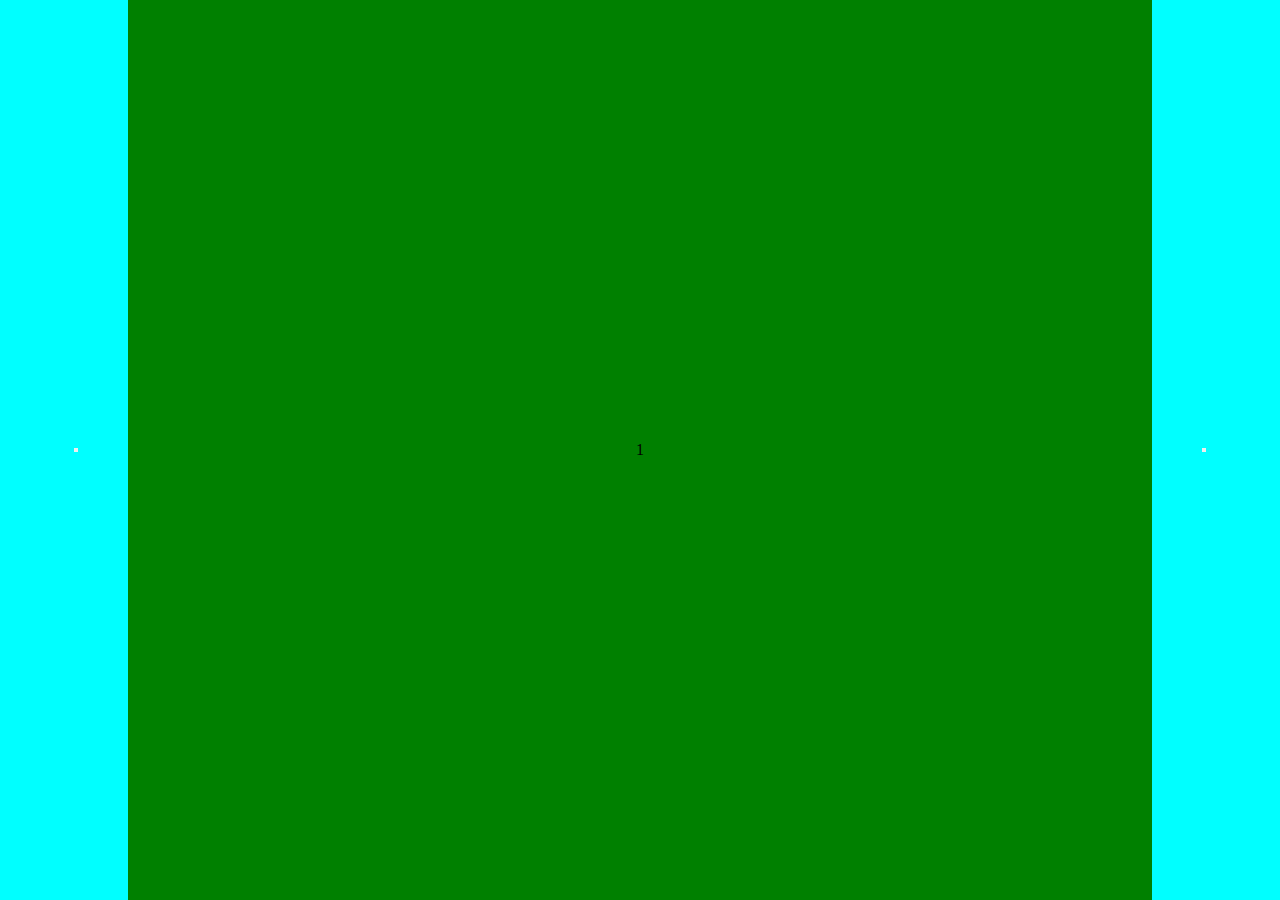
==== index.html @ 11eaf793 "first commit" ====
<!DOCTYPE html>
<html lang="en">
<head>
    <meta charset="UTF-8">
    <meta name="viewport" content="width=device-width, initial-scale=1.0">
    <link rel="stylesheet" href="https://cdnjs.cloudflare.com/ajax/libs/font-awesome/6.4.2/css/all.min.css" integrity="sha512-z3gLpd7yknf1YoNbCzqRKc4qyor8gaKU1qmn+CShxbuBusANI9QpRohGBreCFkKxLhei6S9CQXFEbbKuqLg0DA==" crossorigin="anonymous" referrerpolicy="no-referrer" />
    <link rel="stylesheet" href="./assets/css/style.css">
    <title>Document</title>
</head>
<body>
<!--     <div class="test">
        <h1 id="title" style="color: blue;" class="hello">Hello <span>world</span></h1>
        <p style="color: red; font-size:20px;">Lorem ipsum dolor sit amet consectetur adipisicing elit. Error, deleniti.</p>
    </div> 
    <img src="" alt="" class="test">
    <a href=""><i></i></a>
    <div></div> -->
<!--     <button>click</button>
    <ul class="none">
        <li>home</li>
        <li data-tr="about">about</li>
        <li data-tr="contactUs">contact us</li>
    </ul> -->
<!--     <form>
        <label for="name">useName</label>
        <input type="text" id="name">
        <input type="submit" value="send">
    </form> -->

    <div class="slider">
        <button id="prev"><i class="fa-solid fa-arrow-left"></i></button>
        <div class="container">
            <div class="slide">1</div>
            <div class="slide">2</div>
            <div class="slide">3</div>
        </div>
        <button id="next"><i class="fa-solid fa-arrow-right"></i></button>
    </div>
    <script src="./assets/js/slider.js"></script>
    <script src="https://cdnjs.cloudflare.com/ajax/libs/font-awesome/6.4.2/js/all.min.js" integrity="sha512-uKQ39gEGiyUJl4AI6L+ekBdGKpGw4xJ55+xyJG7YFlJokPNYegn9KwQ3P8A7aFQAUtUsAQHep+d/lrGqrbPIDQ==" crossorigin="anonymous" referrerpolicy="no-referrer"></script>
</body>
</html>
---- assets/css/style.css ----
/* .none{
    display: none;
} */


*{
    margin: 0;
    padding: 0;
    box-sizing: border-box;
}

.slider{
    display: flex;
    max-width: 100vw;
    height: 100vh;
    background-color: aqua;
    align-items: center;
    justify-content: center;
    gap: 50px;
}

.slider .container{
    height: 100%;
    width: 80%;
    background-color: brown;
    display: flex;
    overflow-x: hidden;
}

.slider .container .slide{
    width: 100%;
    height: 100%;
    display: flex;
    align-items: center;
    justify-content: center;
    flex-shrink: 0;
    transition: 1s all;
}

.slider .container .slide:nth-child(1){
    background-color: green;
}

.slider .container .slide:nth-child(2){
    background-color: blueviolet;
}

.slider .container .slide:nth-child(3){
    background-color: yellow;
}
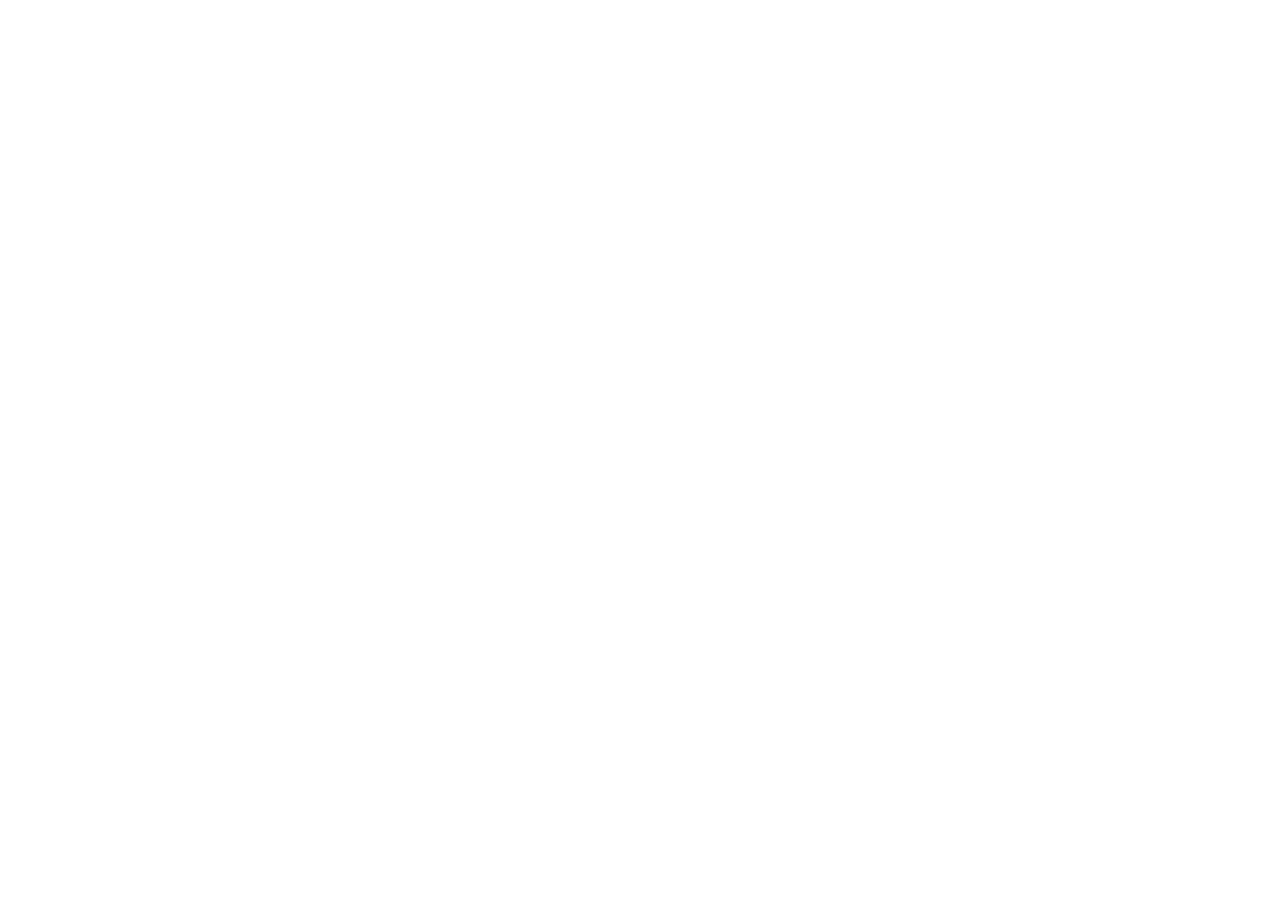
==== commit d60a9de9: "string methods" ====
--- a/index.html
+++ b/index.html
@@ -27,7 +27,7 @@
         <input type="submit" value="send">
     </form> -->
 
-    <div class="slider">
+<!--     <div class="slider">
         <button id="prev"><i class="fa-solid fa-arrow-left"></i></button>
         <div class="container">
             <div class="slide">1</div>
@@ -35,8 +35,8 @@
             <div class="slide">3</div>
         </div>
         <button id="next"><i class="fa-solid fa-arrow-right"></i></button>
-    </div>
-    <script src="./assets/js/slider.js"></script>
+    </div> -->
+    <script src="./assets/js/methods.js"></script>
     <script src="https://cdnjs.cloudflare.com/ajax/libs/font-awesome/6.4.2/js/all.min.js" integrity="sha512-uKQ39gEGiyUJl4AI6L+ekBdGKpGw4xJ55+xyJG7YFlJokPNYegn9KwQ3P8A7aFQAUtUsAQHep+d/lrGqrbPIDQ==" crossorigin="anonymous" referrerpolicy="no-referrer"></script>
 </body>
 </html>